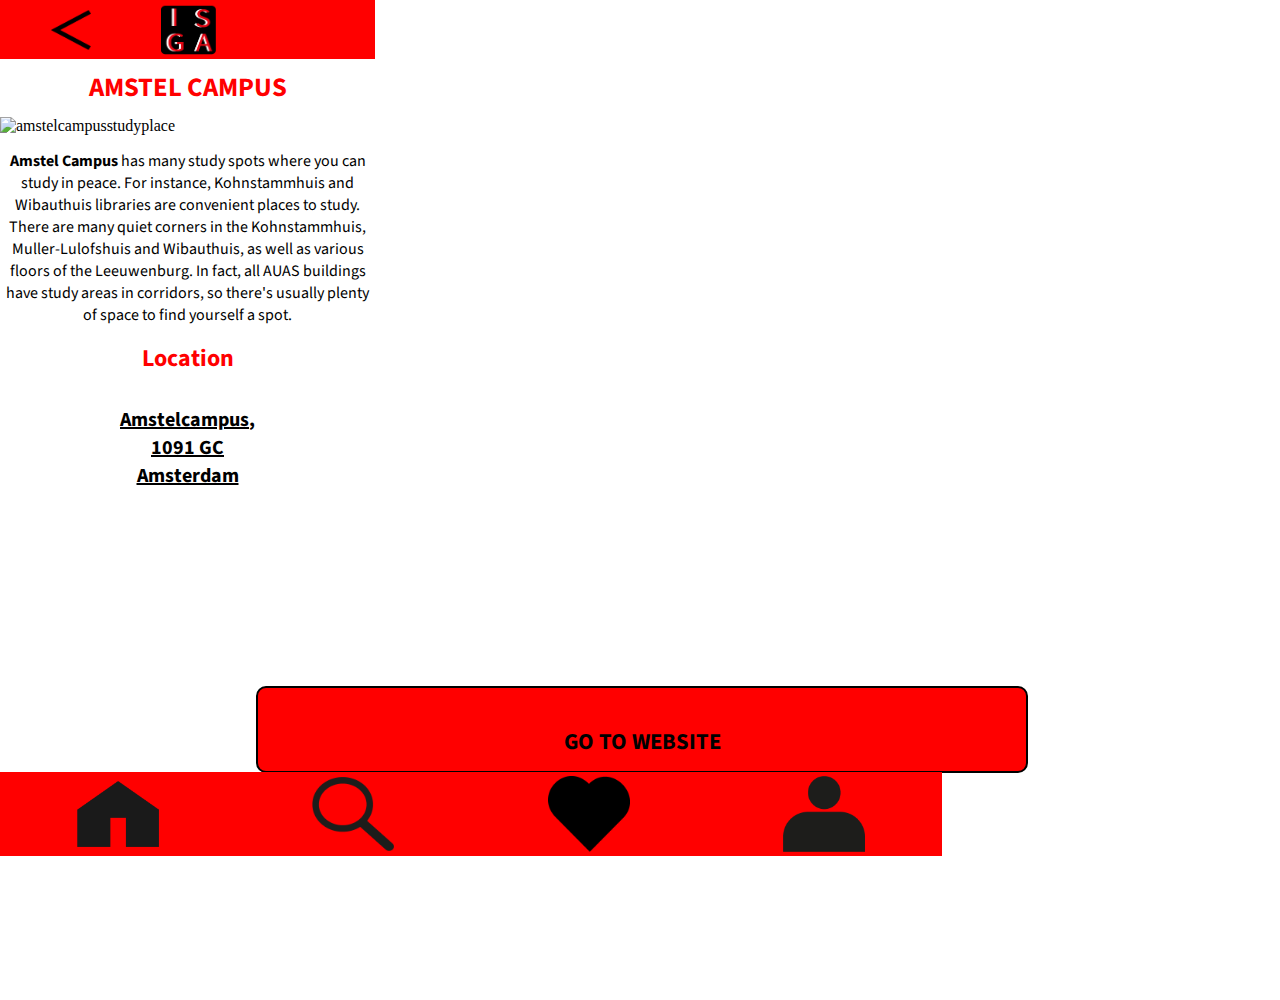
==== amstelcampus.html @ 704bfdc9 "First" ====
<!DOCTYPE html>
<html lang="en">
    <head>
        <meta charset="UTF-8">
        <meta name="viewport" content="width=device-width, initial-scale=1.0">
        <meta http-equiv="X-UA-Compatible" content="ie=edge">
        <title>Amstel Campus</title>
        <link rel="stylesheet" href="style.css">
        <link href="https://fonts.googleapis.com/css?family=Source+Sans+Pro:400,600,700&display=swap" rel="stylesheet">
    </head>
    <body>
        <header>

         <a href="studyplacesoncampus.html"><img src="images/returnbutton.png" alt="returnbutton"></a>
         <img src="images/ISGALogo.png" alt="ISGA Logo">
        
        </header>

        <h2>AMSTEL CAMPUS</h2>

        <img src="images/IMG_96961.jpg" alt="amstelcampusstudyplace">

        <p><b>Amstel Campus</b> has many study spots where you can study in peace. For instance, Kohnstammhuis and Wibauthuis libraries are convenient places to study. There are many quiet corners in the Kohnstammhuis, Muller-Lulofshuis and Wibauthuis, as well as various floors of the Leeuwenburg. In fact, all AUAS buildings have study areas in corridors, so there's usually plenty of space to find yourself a spot.</p>

        <p class="studyplaceslocation"><b>Location</b></p>
        <a class="studyplaceslocationlink" href="https://goo.gl/maps/Gyvasj1PBRHF5rEf8"><b>Amstelcampus,<br>1091 GC<br>Amsterdam</b></a>

        <a href="https://www.hva.nl/amstelcampus/de-amstelcampus/over-de-amstelcampus.html" class="gotowebsitebutton"><b>GO TO WEBSITE</b></a>

        

        
            <footer class="navbarcampus">
                    <nav>
                      <ul>
                        <li><a href="index.html"><img src="images/homeicon.png" alt="homeicon"></a></li>
                        <li><a href="excuses.html"><img src="images/searchicon.png" alt="vergrootglasicon"></a></li>
                        <li><a href="favorites.html"><img src="images/favoriteicon.png" alt="favoritesicon"></a></li>
                        <li><a href="excuses.html"><img src="images/accounticon.png" alt="accounticon"></a></li>
                      </ul>
                    </nav>
            </footer>

    </body>
</html>
---- style.css ----
body {
    margin: 0;
    height: 1000px;
    width: 375px;
}

header {
    background-color: red;
    width: 375px;
    height: 51px;
    padding-top: 1%;
    padding-bottom: 1%;
    
}

header img {
    background-color: red;
    width: 55px;
    height: 55px;
    justify-content: center;
    margin-left: 43%;
    
}

header a img {
    margin-left: 4%;
    width: 40px;
    height: 40px;
    position: absolute;
    top: 10px;
}

h1 {
    text-align: center;
  
}

  
img { 
    width: 100%;
    height: 180px;
}

p{
    text-align: center;
    font-family: 'Source Sans Pro', sans-serif;
    font-size: 12pt;
    margin-bottom: 0;
    margin-top: 4%;

}

main nav li {
    width: 125px;
    height: 125px;
    background-color: red;
    list-style: none;
    margin-top: 11%;
    border: solid 2px; color: black;
    border-radius: 10px;
}

main nav ul {
    display: flex;
    flex-wrap: wrap;
    justify-content: space-between;
    margin: auto;
    flex-direction: row;
    margin: none;
    padding: 0;
    margin-left: 11%;
    margin-right: 11%;
}

.button1 {
    text-align: center;
    position: absolute;
    font-family: 'Source Sans Pro', sans-serif;
    font-size: 15pt;
    top: 435px;
    left: 50px;
    text-decoration-line: none;
    color: white;
}

.button2 {
    text-align: center;
    position: absolute;
    font-family: 'Source Sans Pro', sans-serif;
    font-size: 15pt;
    top: 448px;
    left: 220px;
    text-decoration-line: none;
    color: white;
}

.button3 {
    text-align: center;
    position: absolute;
    font-family: 'Source Sans Pro', sans-serif;
    font-size: 15pt;
    top: 622px;
    left: 50px;
    text-decoration-line: none;
    color: white;
}

.button4 {
    text-align: center;
    position: absolute;
    font-family: 'Source Sans Pro', sans-serif;
    font-size: 15pt;
    top: 635px;
    left: 223px;
    text-decoration-line: none;
    color: white;
}

.mainnavmargin {
    margin-bottom: 7.1%;
}

footer nav{
    margin-top: 4%;
    position: sticky;
    padding-right: 0;
    background-color: red;
}

footer ul{
    justify-content: space-around;
    width: 100%;
    list-style: none;
    display: flex;
    background-color: red;
    padding: 0;
}

footer ul li:hover {
    background: white;
}

footer li{
    width: 30%;
    padding-top: 2%;
    padding-bottom: 2%;
}

footer ul li a {
    display: flex;
    align-items: center;
    justify-content: center;
    height: 47px;
    justify-content: space-around;
}

footer li img{
    width: 35%;
    height: auto;
}

h2{
    text-align: center;
    color: red;
    margin-top: 10px;
    margin-bottom: 10px;
    font-family: 'Source Sans Pro', sans-serif;
    font-size: 20pt;
}

form{
    border: solid 2px; color: black;
    margin-left: 15px;
    margin-right: 15px;
    padding-bottom: 0%;
    border-radius: 10px;
}

form h3{
    color: white;
    height: 1%;
    background-color: black;
    width: 100%;
    justify-content: center;
    text-align: center;
    margin-top: 0;
    padding-top: 2%;
    padding-bottom: 2%;
    margin-bottom: 3%;
    font-family: 'Source Sans Pro Bold', sans-serif;
    font-size: 18pt;
    border-top-right-radius: 7px;
    border-top-left-radius: 7px;
}

#place{
    margin-right: 15%;
    margin-left: 15%;
    height: 40px;
    width: 70%;
    border: solid 2px; color: #b3b3b3;
    margin-bottom: 3%;
    text-align: left;
    font-family: 'Source Sans Pro', sans-serif;
    font-size: 15pt;
    padding-left: 2%;
    border-radius: 10px;
}

#place:hover {
    color: red;

}

#keyword{
    margin-right: 15%;
    margin-left: 15%;
    width: 70%;
    height: 40px;
    border: solid 2px; color: #b3b3b3;
    text-align: left;
    font-family: 'Source Sans Pro', sans-serif;
    font-size: 15pt;
    padding-left: 2%;
    border-radius: 10px;
}

#keyword:hover {
    color: red;

}

form p{
    background-color: transparent;
    margin-bottom: 2%;
    text-align: left;
    font-family: 'Source Sans Pro Bold', sans-serif;
    font-size: 15pt;
    color: #b3b3b3;
    margin-left: 15%;
}

.slider {
    -webkit-appearance: none;
    width: 73%;
    height: 5px;
    background-color: #b3b3b3;
    outline: none;
    margin-bottom: 5%;
    margin-left: 15%;
}

.slider:hover {
    opacity: 1;
}

.slider::-webkit-slider-thumb {
    -webkit-appearance: none;
    appearance: none;
    width: 35px;
    height: 20px;
    background-color: #666666;
    cursor: pointer;
    border-radius: 0.8em;
}

input[type=checkbox] + label{
    font-family: 'Source Sans Pro', sans-serif;
    font-size: 15pt;
    color: #666666;
}

input[type=checkbox] + label[for=cafes] {
    display: inline-block;
    margin: 0.2em;
    cursor: pointer;
    padding: 0.2em;
    flex-flow: wrap;
    margin-left: 15%;
}

input[type=checkbox] + label[for=parks] {
    display: inline-block;
    margin: 0.2em;
    cursor: pointer;
    padding: 0.2em;
    flex-flow: wrap;
    margin-left: 15%;
}

input[type=checkbox] + label[for=campus] {
    display: inline-block;
    margin: 0.2em;
    cursor: pointer;
    padding: 0.2em;
    flex-flow: wrap;
    margin-left: 13%;
}

input[type=checkbox] + label[for=libraries] {
    display: inline-block;
    margin: 0.2em;
    cursor: pointer;
    padding: 0.2em;
    flex-flow: wrap;
    margin-left: 13%;
}

input[type=checkbox] {
    display: none;
}

input[type=checkbox] + label:before {
    content: "\2714";
    border: 0.1em solid #b3b3b3;
    border-radius: 0.2em;
    display: inline-block;
    width: 1em;
    height: 1em;
    padding-left: 0.2em;
    padding-bottom: 0.2em;
    margin-right: 0.2em;
    vertical-align: center;
    color: white;
    transition: .1s;

}

input[type=checkbox] + label:active:before {
    transform: scale(0.5s);
}

input[type=checkbox]:checked + label:before {
    background-color: red;
    border-color: red;
    color: black;
}

.rectangle1 {
    width: 341px;
    height: 120px;
    background-color: red;
    margin-left: 15px;
    border: solid 2px; color: black;
    margin-bottom: 2%;
    border-radius: 10px;
    margin-top: 2%;
    
}

.rectangle1 img {
    height: 100px;
    width: 100px;
    top: 485px;
    position: absolute;
    left: 25px;

}

.rectangle1 h3 {
    position: absolute;
    top: 465px;
    font-family: 'Source Sans Pro', sans-serif;
    font-size: 15pt;
    left: 140px;
}

.rectangle1 h4 {
    position: absolute;
    left: 140px;
    top: 494px;
    font-family: 'Source Sans Pro', sans-serif;
    font-size: 13pt;
    color: white;
}

.rectangle1 a {
    position: absolute;
    left: 200px;
    top: 518px;
    font-family: 'Source Sans Pro', sans-serif;
    font-size: 13pt;
    text-decoration-line: underline;
    color: #666666;
}

.rectangle1 p {
    position: absolute;
    top: 530px;
    left: 140px;
    text-align: left;
    font-family: 'Source Sans Pro', sans-serif;
}

.rectangle2 {
    width: 341px;
    height: 120px;
    background-color: red;
    margin-left: 15px;
    border: solid 2px; color: black;
    border-radius: 10px;
    margin-top: 1%;
    
}

.rectangle2 img {
    height: 100px;
    width: 100px;
    top: 616px;
    position: absolute;
    left: 25px;

}

.rectangle2 h3 {
    position: absolute;
    top: 600px;
    font-family: 'Source Sans Pro', sans-serif;
    font-size: 15pt;
    left: 140px;
}

.rectangle2 h4 {
    position: absolute;
    left: 140px;
    top: 632px;
    font-family: 'Source Sans Pro', sans-serif;
    font-size: 13pt;
    color: white;
}

.rectangle2 a {
    position: absolute;
    left: 200px;
    top: 655px;
    font-family: 'Source Sans Pro', sans-serif;
    font-size: 13pt;
    text-decoration-line: underline;
    color: #666666;
}

.rectangle2 p {
    position: absolute;
    top: 667px;
    left: 140px;
    text-align: left;
    font-family: 'Source Sans Pro', sans-serif;
}

.rectangle3 {
    width: 341px;
    height: 120px;
    background-color: red;
    margin-left: 15px;
    border: solid 2px; color: black;
    border-radius: 10px;
    margin-top: 2%;
    
}

.rectangle3 img {
    height: 100px;
    width: 100px;
    top: 748px;
    position: absolute;
    left: 25px;

}

.rectangle3 h3 {
    position: absolute;
    top: 730px;
    font-family: 'Source Sans Pro', sans-serif;
    font-size: 15pt;
    left: 140px;
}

.rectangle3 h4 {
    position: absolute;
    left: 140px;
    top: 760px;
    font-family: 'Source Sans Pro', sans-serif;
    font-size: 13pt;
    color: white;
}

.rectangle3 a {
    position: absolute;
    left: 200px;
    top: 783px;
    font-family: 'Source Sans Pro', sans-serif;
    font-size: 13pt;
    text-decoration-line: underline;
    color: #666666;
}

.rectangle3 p {
    position: absolute;
    top: 794px;
    left: 140px;
    text-align: left;
    font-family: 'Source Sans Pro', sans-serif;
}

.rectangle4 {
    width: 341px;
    height: 120px;
    background-color: red;
    margin-left: 15px;
    border: solid 2px; color: black;
    border-radius: 10px;
    margin-top: 2%;
    
}

.rectangle4 img {
    height: 100px;
    width: 100px;
    top: 878px;
    position: absolute;
    left: 25px;

}

.rectangle4 h3 {
    position: absolute;
    top: 860px;
    font-family: 'Source Sans Pro', sans-serif;
    font-size: 15pt;
    left: 140px;
}

.rectangle4 h4 {
    position: absolute;
    left: 140px;
    top: 890px;
    font-family: 'Source Sans Pro', sans-serif;
    font-size: 13pt;
    color: white;
}

.rectangle4 a {
    position: absolute;
    left: 200px;
    top: 913px;
    font-family: 'Source Sans Pro', sans-serif;
    font-size: 13pt;
    text-decoration-line: underline;
    color: #666666;
}

.rectangle4 p {
    position: absolute;
    top: 925px;
    left: 140px;
    text-align: left;
    font-family: 'Source Sans Pro', sans-serif;
}

article {
    display: flex;
    flex-direction: row;
}

article h3 {
    text-align: left;
    font-family: 'Source Sans Pro', sans-serif;
    font-size: 18pt;
    color: red;
    margin-left: 10%;
}

article h4 {
    text-align: right;
    font-family: 'Source Sans Pro', sans-serif;
    font-size: 18pt;
    color: red;
    margin-left: 52%;
    top: 384px;
    position: absolute;
}

.locationdetailpage {
    color: black;
    font-family: 'Source Sans Pro', sans-serif;
    font-size: 14pt;
    position: absolute;
    left: 30px;
    top: 495px;
}

table {
    margin-left: 48%;
    font-family: 'Source Sans Pro', sans-serif;
    font-size: 13pt;
    margin: 2%;
    margin-bottom: 5%;
    top: 450px;
    left: 167px;
    position: absolute;
}

table th {
    text-align: left;
    color: red;
}

.gotowebsitebutton {
    background-color: red;
    width: 60%;
    height: 5%;
    text-align: center;
    border: solid 2px; color: black;
    border-radius: 10px;
    margin-top: 2%;
    padding-top: 3%;
    font-family: 'Source Sans Pro', sans-serif;
    font-size: 17pt;
    top: 660px;
    left: 20%;
    margin-bottom: 3%;
    position: absolute;
    text-decoration-line: none;
}

.gotowebsitebutton:hover {
    background-color: white;
}

.tabbardetailpage {
    margin-top: 4%;
    position: relative;
    padding-right: 0;
    background-color: red;
    top: 264px;
}

h5 {
    color: red;
    font-family: 'Source Sans Pro', sans-serif;
    font-size: 18pt;
    text-align: center;

}

.pstudyplacesoncampus {
    font-family: 'Source Sans Pro', sans-serif;
    font-size: 14pt;
    text-align: center;
    margin: 2%;

}

.gobackbutton {
    height: 300px;
    width: 300px;
    position: absolute;
    top: 400px;
    left: 20px;
    background-color: red;
}

.gobackbutton input {
    color: black;
    position: absolute;
    font-family: 'Source Sans Pro', sans-serif;
    font-size: 25pt;
    width: 300px;
    height: 300px;
    font-weight: bold;
    background-color: red;
    border-radius: 10px;
}

.excusespage {
    position: absolute;
    top: 735px;
}

.excusesp1 {
    color: red;
    font-family: 'Source Sans Pro', sans-serif;
    font-size: 25pt;
    font-weight: bold;
    margin-top: 50px;
}

.excusesp2 {
    color: red;
    font-family: 'Source Sans Pro', sans-serif;
    font-size: 20pt;
    margin-top: 50px;
}

.studyplacesoncampusimg {
    width: 375px;
    height: 235px;
    margin-bottom: 20px;
    margin-top: 20px;
}

.button5 {
    text-align: center;
    position: absolute;
    font-family: 'Source Sans Pro', sans-serif;
    font-size: 15pt;
    top: 460px;
    left: 68px;
    text-decoration-line: none;
    color: white;
}

.button6 {
    text-align: center;
    position: absolute;
    font-family: 'Source Sans Pro', sans-serif;
    font-size: 15pt;
    top: 460px;
    left: 225px;
    text-decoration-line: none;
    color: white;
}

.button7 {
    text-align: center;
    position: absolute;
    font-family: 'Source Sans Pro', sans-serif;
    font-size: 15pt;
    top: 622px;
    left: 68px;
    text-decoration-line: none;
    color: white;
}

.button8 {
    text-align: center;
    position: absolute;
    font-family: 'Source Sans Pro', sans-serif;
    font-size: 15pt;
    top: 597px;
    left: 220px;
    text-decoration-line: none;
    color: white;
}

.studyplacesmainnavmargin {
    margin-bottom: 21px;
}

.studyplaceslocation {
    color: red;
    font-family: 'Source Sans Pro', sans-serif;
    font-size: 18pt;
}

.studyplaceslocationlink {
    color: black;
    font-family: 'Source Sans Pro', sans-serif;
    font-size: 15pt;
    margin-left: 120px;
    position: absolute;
    text-align: center;
    margin-top: 30px;


}

.navbarcampus {
    position: absolute;
    top: 734px;
}

.studyplaceslocationlinkbusiness {
    color: black;
    font-family: 'Source Sans Pro', sans-serif;
    font-size: 15pt;
    margin-left: 105px;
    position: absolute;
    text-align: center;
    margin-top: 30px;
}

.studyplaceslocationlinkhealth {
    color: black;
    font-family: 'Source Sans Pro', sans-serif;
    font-size: 15pt;
    margin-left: 95px;
    position: absolute;
    text-align: center;
    margin-top: 30px;
}

.studyplaceslocationlinksport {
    color: black;
    font-family: 'Source Sans Pro', sans-serif;
    font-size: 15pt;
    margin-left: 95px;
    position: absolute;
    text-align: center;
    margin-top: 15px;
}

.favoritestext {
    color: orangered;
    margin-top: 280px;
    font-family: 'Source Sans Pro', sans-serif;
    font-size: 14pt;
}
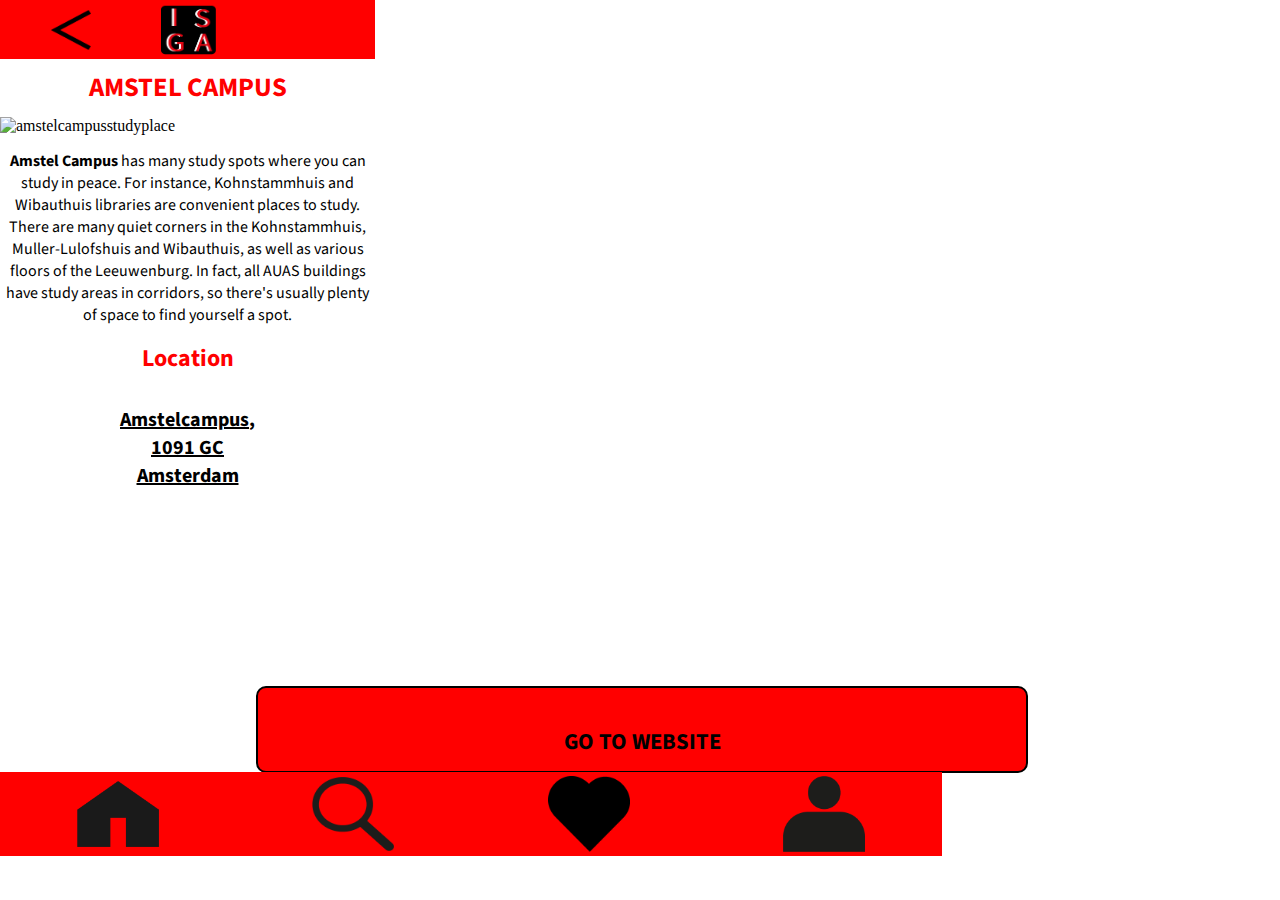
==== commit e6ee9101: "10" ====
--- a/amstelcampus.html
+++ b/amstelcampus.html
@@ -1,14 +1,19 @@
 <!DOCTYPE html>
 <html lang="en">
+
     <head>
+
         <meta charset="UTF-8">
         <meta name="viewport" content="width=device-width, initial-scale=1.0">
         <meta http-equiv="X-UA-Compatible" content="ie=edge">
         <title>Amstel Campus</title>
         <link rel="stylesheet" href="style.css">
         <link href="https://fonts.googleapis.com/css?family=Source+Sans+Pro:400,600,700&display=swap" rel="stylesheet">
+
     </head>
+
     <body>
+
         <header>
 
          <a href="studyplacesoncampus.html"><img src="images/returnbutton.png" alt="returnbutton"></a>
@@ -18,6 +23,7 @@
 
         <h2>AMSTEL CAMPUS</h2>
 
+        <!-- Source: International Student Guide Amsterdam -->
         <img src="images/IMG_96961.jpg" alt="amstelcampusstudyplace">
 
         <p><b>Amstel Campus</b> has many study spots where you can study in peace. For instance, Kohnstammhuis and Wibauthuis libraries are convenient places to study. There are many quiet corners in the Kohnstammhuis, Muller-Lulofshuis and Wibauthuis, as well as various floors of the Leeuwenburg. In fact, all AUAS buildings have study areas in corridors, so there's usually plenty of space to find yourself a spot.</p>
@@ -26,11 +32,9 @@
         <a class="studyplaceslocationlink" href="https://goo.gl/maps/Gyvasj1PBRHF5rEf8"><b>Amstelcampus,<br>1091 GC<br>Amsterdam</b></a>
 
         <a href="https://www.hva.nl/amstelcampus/de-amstelcampus/over-de-amstelcampus.html" class="gotowebsitebutton"><b>GO TO WEBSITE</b></a>
+      
+            <footer class="navbarcampus">
 
-        
-
-        
-            <footer class="navbarcampus">
                     <nav>
                       <ul>
                         <li><a href="index.html"><img src="images/homeicon.png" alt="homeicon"></a></li>
@@ -39,7 +43,9 @@
                         <li><a href="excuses.html"><img src="images/accounticon.png" alt="accounticon"></a></li>
                       </ul>
                     </nav>
+
             </footer>
 
     </body>
+
 </html>--- a/style.css
+++ b/style.css
@@ -1,6 +1,6 @@
 body {
     margin: 0;
-    height: 1000px;
+    height: 812px;
     width: 375px;
 }
 
@@ -56,7 +56,7 @@
     background-color: red;
     list-style: none;
     margin-top: 11%;
-    border: solid 2px; color: black;
+    border: solid 3px; color: black;
     border-radius: 10px;
 }
 
@@ -144,6 +144,7 @@
     width: 30%;
     padding-top: 2%;
     padding-bottom: 2%;
+
 }
 
 footer ul li a {
@@ -270,7 +271,7 @@
     color: #666666;
 }
 
-input[type=checkbox] + label[for=cafes] {
+input[type=checkbox] + label[for=wifi] {
     display: inline-block;
     margin: 0.2em;
     cursor: pointer;
@@ -279,7 +280,16 @@
     margin-left: 15%;
 }
 
-input[type=checkbox] + label[for=parks] {
+input[type=checkbox] + label[for=food] {
+    display: inline-block;
+    margin: 0.2em;
+    cursor: pointer;
+    padding: 0.2em;
+    flex-flow: wrap;
+    margin-left: 16.5%;
+}
+
+input[type=checkbox] + label[for=drinks] {
     display: inline-block;
     margin: 0.2em;
     cursor: pointer;
@@ -288,22 +298,13 @@
     margin-left: 15%;
 }
 
-input[type=checkbox] + label[for=campus] {
+input[type=checkbox] + label[for=chargers] {
     display: inline-block;
     margin: 0.2em;
     cursor: pointer;
     padding: 0.2em;
     flex-flow: wrap;
-    margin-left: 13%;
-}
-
-input[type=checkbox] + label[for=libraries] {
-    display: inline-block;
-    margin: 0.2em;
-    cursor: pointer;
-    padding: 0.2em;
-    flex-flow: wrap;
-    margin-left: 13%;
+    margin-left: 10%;
 }
 
 input[type=checkbox] {
@@ -321,7 +322,7 @@
     padding-bottom: 0.2em;
     margin-right: 0.2em;
     vertical-align: center;
-    color: white;
+    color: transparent;
     transition: .1s;
 
 }
@@ -344,7 +345,7 @@
     border: solid 2px; color: black;
     margin-bottom: 2%;
     border-radius: 10px;
-    margin-top: 2%;
+    margin-top: 3%;
     
 }
 
@@ -399,7 +400,7 @@
     margin-left: 15px;
     border: solid 2px; color: black;
     border-radius: 10px;
-    margin-top: 1%;
+    margin-top: 2%;
     
 }
 
@@ -580,13 +581,44 @@
     position: absolute;
 }
 
-.locationdetailpage {
+.locationdetailpage1 {
     color: black;
     font-family: 'Source Sans Pro', sans-serif;
     font-size: 14pt;
     position: absolute;
     left: 30px;
-    top: 495px;
+    top: 460px;
+    text-align: center;
+}
+
+.locationdetailpage2 {
+    color: black;
+    font-family: 'Source Sans Pro', sans-serif;
+    font-size: 14pt;
+    position: absolute;
+    left: 20px;
+    top: 475px;
+    text-align: center;
+}
+
+.locationdetailpage3 {
+    color: black;
+    font-family: 'Source Sans Pro', sans-serif;
+    font-size: 14pt;
+    position: absolute;
+    left: 20px;
+    top: 475px;
+    text-align: center;
+}
+
+.locationdetailpage4 {
+    color: black;
+    font-family: 'Source Sans Pro', sans-serif;
+    font-size: 14pt;
+    position: absolute;
+    left: 15px;
+    top: 475px;
+    text-align: center;
 }
 
 table {
@@ -655,21 +687,21 @@
     height: 300px;
     width: 300px;
     position: absolute;
-    top: 400px;
-    left: 20px;
-    background-color: red;
-}
-
-.gobackbutton input {
+    top: 375px;
+    left: 35px;
+    background-color: red;
+    border-radius: 10px;
+    border: solid 2px; color: black;
+}
+
+.gobackbuttontext {
     color: black;
     position: absolute;
     font-family: 'Source Sans Pro', sans-serif;
     font-size: 25pt;
-    width: 300px;
-    height: 300px;
     font-weight: bold;
-    background-color: red;
-    border-radius: 10px;
+    top: 115px;
+    left: 88px;
 }
 
 .excusespage {
@@ -765,9 +797,9 @@
 
 }
 
-.navbarcampus {
-    position: absolute;
+footer.navbarcampus {
     top: 734px;
+    position: absolute;
 }
 
 .studyplaceslocationlinkbusiness {
@@ -806,3 +838,48 @@
     font-family: 'Source Sans Pro', sans-serif;
     font-size: 14pt;
 }
+
+img.iconendetailpagina1  {
+    width: 130px;
+    height: 50px;
+    position: absolute;
+    top: 580px;
+    left: 20px;
+
+}
+
+img.iconendetailpagina2  {
+    width: 130px;
+    height: 50px;
+    position: absolute;
+    top: 580px;
+    left: 20px;
+
+}
+
+img.iconendetailpagina3  {
+    width: 130px;
+    height: 50px;
+    position: absolute;
+    top: 580px;
+    left: 20px;
+
+}
+
+img.iconendetailpagina4  {
+    width: 130px;
+    height: 50px;
+    position: absolute;
+    top: 580px;
+    left: 20px;
+
+}
+
+img.hearticonunliked {
+    width: 30px;
+    height: 30px;
+    position: absolute;
+    top: 73px;
+    left: 320px;
+
+}